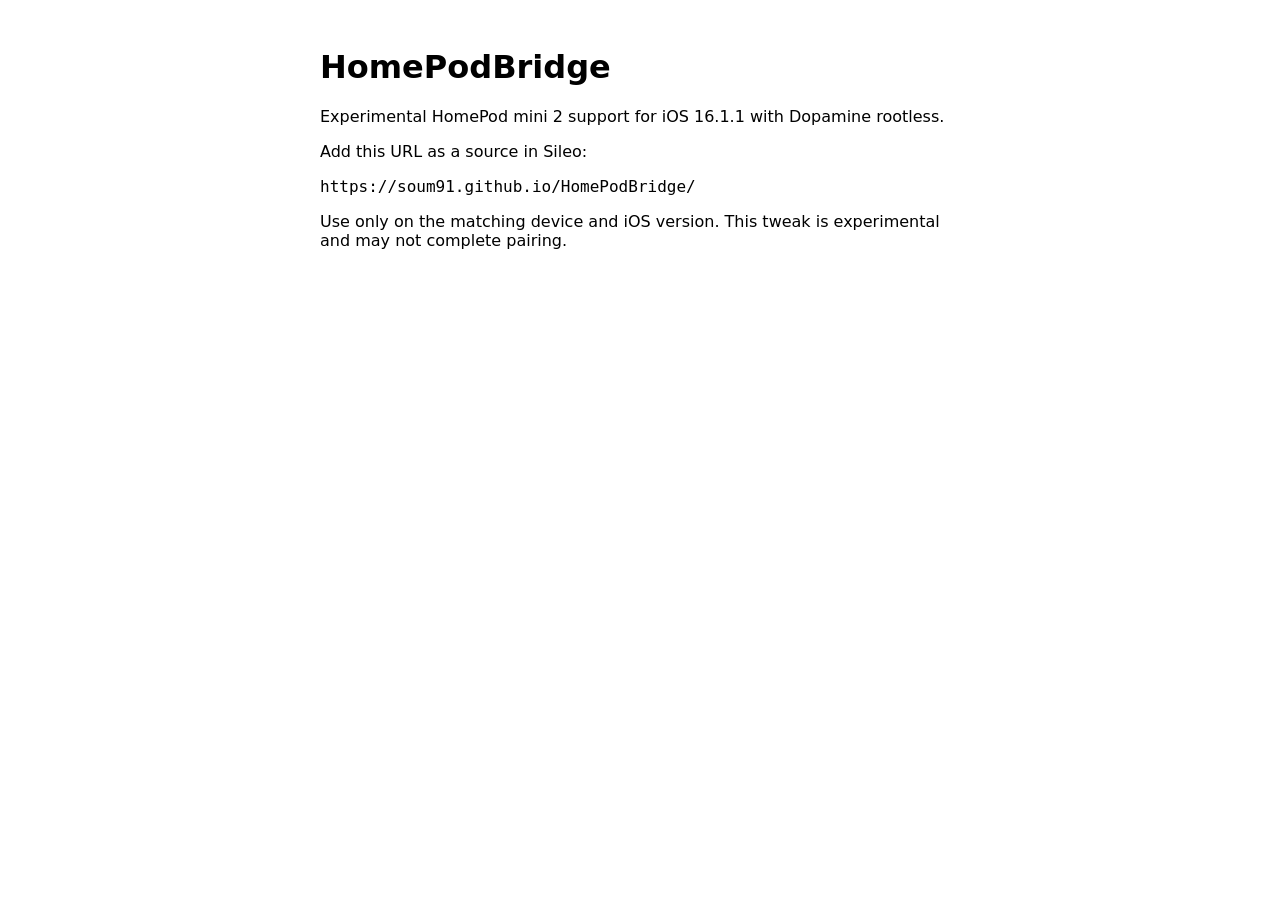
==== homepodbridge/index.html @ 148610c4 "Host HomePodBridge experimental Sileo repo in isolated Pages subdirectory" ====
<!doctype html>
<html lang="en"><head><meta charset="utf-8"><meta name="viewport" content="width=device-width, initial-scale=1">
<title>HomePodBridge Sileo Repository</title></head>
<body style="font:16px system-ui;margin:3rem auto;max-width:40rem;padding:0 1rem">
<h1>HomePodBridge</h1><p>Experimental HomePod mini 2 support for iOS 16.1.1 with Dopamine rootless.</p>
<p>Add this URL as a source in Sileo:</p><pre>https://soum91.github.io/HomePodBridge/</pre>
<p>Use only on the matching device and iOS version. This tweak is experimental and may not complete pairing.</p>
</body></html>
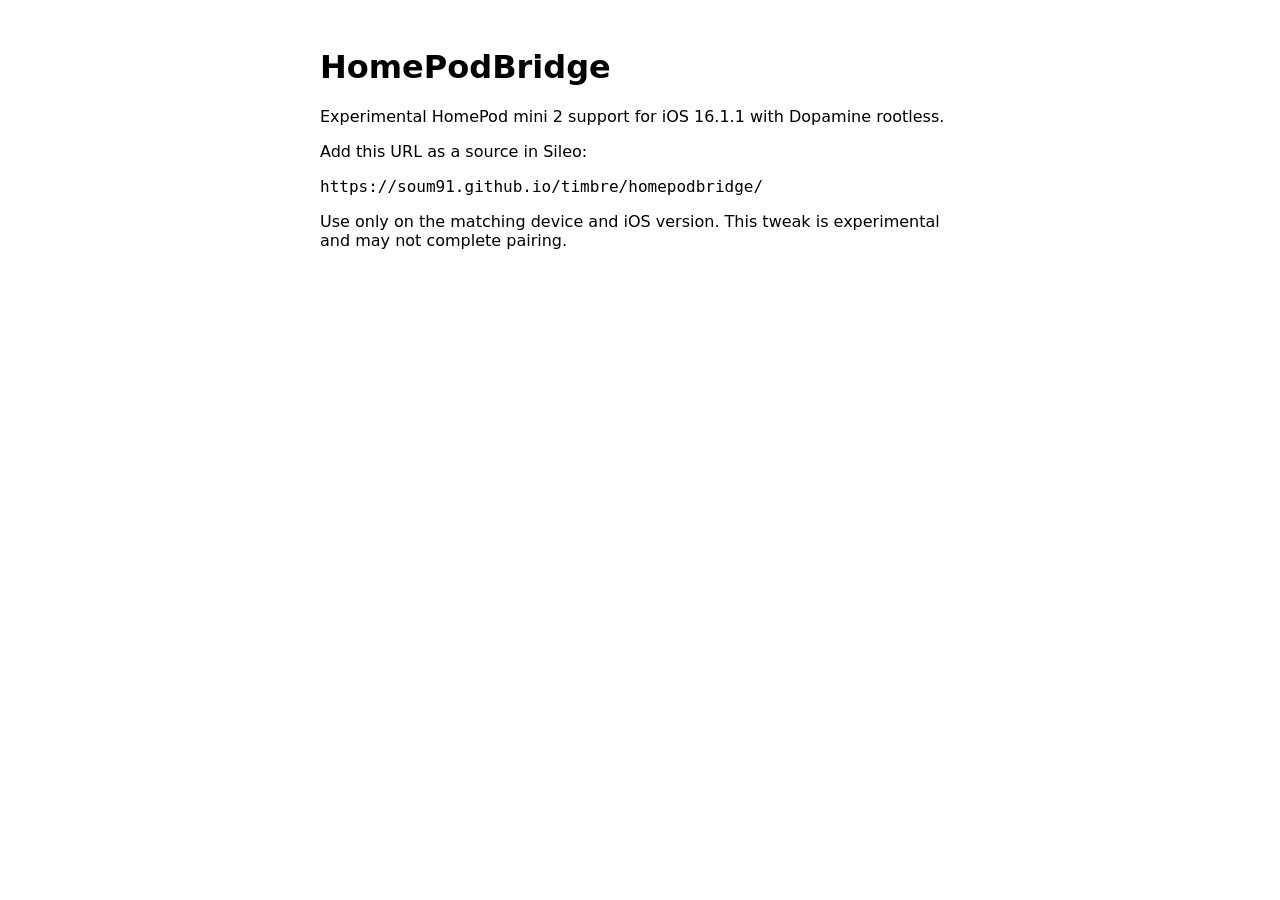
==== commit b6c4da5f: "Correct HomePodBridge Sileo source on Pages landing page" ====
--- a/homepodbridge/index.html
+++ b/homepodbridge/index.html
@@ -3,6 +3,6 @@
 <title>HomePodBridge Sileo Repository</title></head>
 <body style="font:16px system-ui;margin:3rem auto;max-width:40rem;padding:0 1rem">
 <h1>HomePodBridge</h1><p>Experimental HomePod mini 2 support for iOS 16.1.1 with Dopamine rootless.</p>
-<p>Add this URL as a source in Sileo:</p><pre>https://soum91.github.io/HomePodBridge/</pre>
+<p>Add this URL as a source in Sileo:</p><pre>https://soum91.github.io/timbre/homepodbridge/</pre>
 <p>Use only on the matching device and iOS version. This tweak is experimental and may not complete pairing.</p>
 </body></html>
